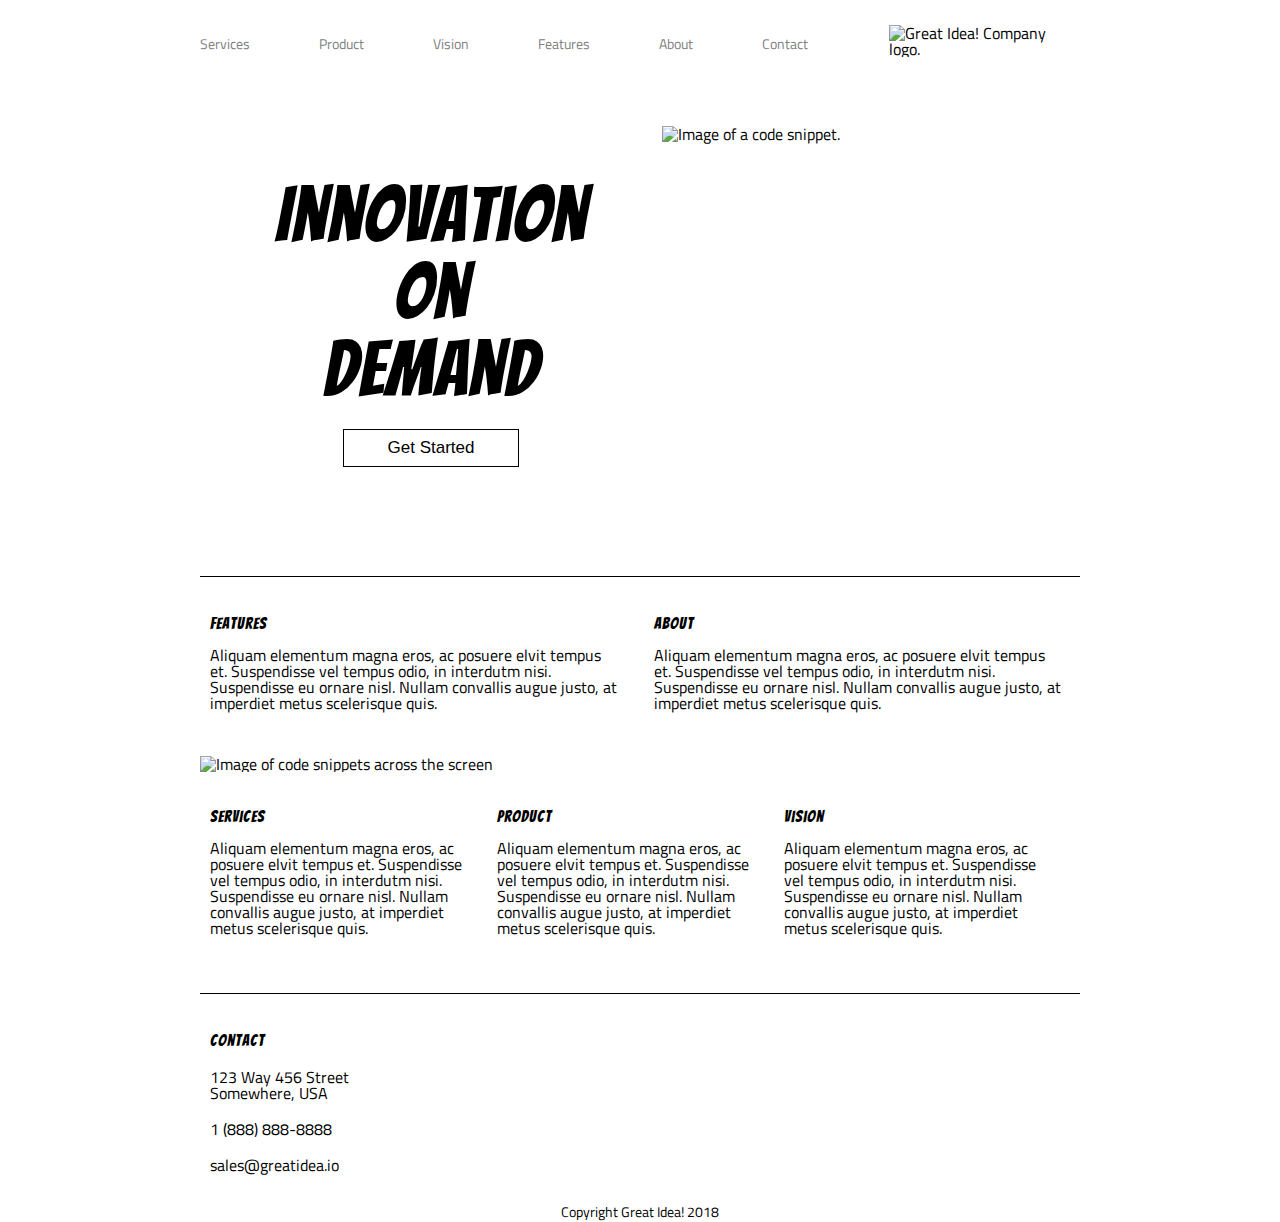
==== great-idea/index.html @ c95c84b1 "1st edit" ====
<!doctype html>

<html lang="en">
<head>
  <meta charset="utf-8">

  <title>Great Idea!</title>

  <link href="https://fonts.googleapis.com/css?family=Bangers|Titillium+Web" rel="stylesheet">
  <link rel="stylesheet" href="css/index.css">

  <!--[if lt IE 9]>
    <script src="https://cdnjs.cloudflare.com/ajax/libs/html5shiv/3.7.3/html5shiv.js"></script>
  <![endif]-->
</head>

  <body>

    <div class="container">

      <header>
        <nav>
          <a href="services.html">Services</a>
          <a href="#">Product</a>
          <a href="#">Vision</a>
          <a href="#">Features</a>
          <a href="#">About</a>
          <a href="#">Contact</a>
        </nav>
        <img class="logo" src="https://tk-assets.lambdaschool.com/c7e8c14d-d7ad-4d21-9c18-4a68c77e5ad5_logo.png" alt="Great Idea! Company logo.">
      </header>
    
      <section class="cta">
        <div class="cta-text">
          <h1>Innovation<br> On<br> Demand</h1>
          <button>Get Started</button>
        </div>
        <img src="img/header-img.png" alt="Image of a code snippet.">
      </section>
    
      <section class="main-content">
    
        <div class="top-content">
          <div class="text-content">
            <h4>Features</h4>
            <p>Aliquam elementum magna eros, ac posuere elvit tempus et. Suspendisse vel tempus odio, in interdutm nisi. Suspendisse eu ornare nisl. Nullam convallis augue justo, at imperdiet metus scelerisque quis.</p>
          </div>
          <div class="text-content">
            <h4>About</h4>
            <p>Aliquam elementum magna eros, ac posuere elvit tempus et. Suspendisse vel tempus odio, in interdutm nisi. Suspendisse eu ornare nisl. Nullam convallis augue justo, at imperdiet metus scelerisque quis.</p>
          </div>
        </div>
    
        <img class="middle-img" src="img/mid-page-accent.jpg" alt="Image of code snippets across the screen">
    
        <div class="bottom-content">
          <div class="text-content">
            <h4>Services</h4>
            <p>Aliquam elementum magna eros, ac posuere elvit tempus et. Suspendisse vel tempus odio, in interdutm nisi. Suspendisse eu ornare nisl. Nullam convallis augue justo, at imperdiet metus scelerisque quis.</p>
          </div>
          <div class="text-content">
            <h4>Product</h4>
            <p>Aliquam elementum magna eros, ac posuere elvit tempus et. Suspendisse vel tempus odio, in interdutm nisi. Suspendisse eu ornare nisl. Nullam convallis augue justo, at imperdiet metus scelerisque quis.</p>
          </div>
          <div class="text-content">
            <h4>Vision</h4>
            <p>Aliquam elementum magna eros, ac posuere elvit tempus et. Suspendisse vel tempus odio, in interdutm nisi. Suspendisse eu ornare nisl. Nullam convallis augue justo, at imperdiet metus scelerisque quis.</p>
          </div>
        </div>
    
      </section>
    
      <section class="contact">
    
        <h4>Contact</h4>
    
        <p>123 Way 456 Street<br> Somewhere, USA</p>
    
        <p>1 (888) 888-8888</p>
    
        <p>sales@greatidea.io</p>
    
      </section>
    
      <footer>
        <p>Copyright Great Idea! 2018</p>
      </footer>
    
    </div>      
    
  </body>
</html>
---- great-idea/css/index.css ----
/* http://meyerweb.com/eric/tools/css/reset/ 
   v2.0 | 20110126
   License: none (public domain)
*/

html, body, div, span, applet, object, iframe,
h1, h2, h3, h4, h5, h6, p, blockquote, pre,
a, abbr, acronym, address, big, cite, code,
del, dfn, em, img, ins, kbd, q, s, samp,
small, strike, strong, sub, sup, tt, var,
b, u, i, center,
dl, dt, dd, ol, ul, li,
fieldset, form, label, legend,
table, caption, tbody, tfoot, thead, tr, th, td,
article, aside, canvas, details, embed, 
figure, figcaption, footer, header, hgroup, 
menu, nav, output, ruby, section, summary,
time, mark, audio, video {
	margin: 0;
	padding: 0;
	border: 0;
	font-size: 100%;
	font: inherit;
	vertical-align: baseline;
}
/* HTML5 display-role reset for older browsers */
article, aside, details, figcaption, figure, 
footer, header, hgroup, menu, nav, section {
	display: block;
}
body {
	line-height: 1;
}
ol, ul {
	list-style: none;
}
blockquote, q {
	quotes: none;
}
blockquote:before, blockquote:after,
q:before, q:after {
	content: '';
	content: none;
}
table {
	border-collapse: collapse;
	border-spacing: 0;
}

/* Set every element's box-sizing to border-box */
* {
    box-sizing: border-box;
}

html, body {
    height: 100%;
    font-family: 'Titillium Web', sans-serif;
}

h1, h2, h3, h4, h5 {
    font-family: 'Bangers', cursive;
    letter-spacing: 1px;
    margin-bottom: 15px;
}

.container {
	width: 880px;
	/* TB LR */
	margin: 0 auto;
  }
  
  header {
	  display: flex;
  }
  
  header nav {
	
	width: 691px;
	vertical-align: top;
	margin-top: 35px;
  }
  
  header nav a {
	margin-right: 65px;
	font-size: 14px;
	color: gray;
	text-decoration: none;
  }
  
  header nav a:hover {
	text-decoration: underline;
  }
  
  header nav a:first-child {
	margin-left: 0;
  }
  
  header nav a:last-child {
	margin-right: 0;
  }
  
  header .logo {
	margin-top: 25px;
  }
  
.cta {
	  display: flex;
  }
  
  .cta .cta-text {
	
	vertical-align: top;
	font-size: 77px;
	margin-top: 120px;
	text-align: center;
	padding: 0px 75px;
  }
  
  .cta .cta-text button {
	background: white;
	vertical-align: top;
	margin-top: 6px;
	padding: 8px 44px;
	font-size: 17px;
	border: 1px solid black;
	cursor: pointer;
  }
  
  .cta .cta-text button:hover {
	background: black;
	color: white;
  }
  
  .cta img {
	
	margin-top: 69px;
  }
  
  .main-content {
	border-top: 1px solid black;
	margin-top: 76px;
	padding-top: 39px;
  }
  
  .main-content .top-content {
	padding: 0 10px;
	display: flex;
  }
  
  .main-content .top-content .text-content {
	width: 410px;
	margin-right: 34px;
  }
  
  .main-content .top-content .text-content:last-child {
	margin-right: 0;
  }
  
  .main-content .middle-img {
	margin-top: 45px;
  }
  
  .main-content .bottom-content {
	margin-top: 37px;
	padding: 0 10px;
	display: flex;
  }
  
  .main-content .bottom-content .text-content {
	width: 275px;
	margin-right: 12px;
  }
  
  .main-content .bottom-content .text-content:last-child {
	margin-right: 0;
  }
  
  .contact {
	margin-top: 57px;
	border-top: 1px solid black;
	padding: 39px 10px 0;
  }
  
  .contact p {
	margin: 20px 0;
  }
  
  footer {
	margin: 32px 0;
	text-align: center;
	font-size: 14px;
	}
	
	article {
		display: flex;
		flex-flow: column wrap;
		border: 2px solid black;
		background-color: lightgray;
		width: 40%;
		margin-bottom: 10px;
		padding:2%;
		
		
	
	}
.learn{
	display:flex;
	flex-wrap: wrap;
	justify-content: space-evenly;
	
}
  button
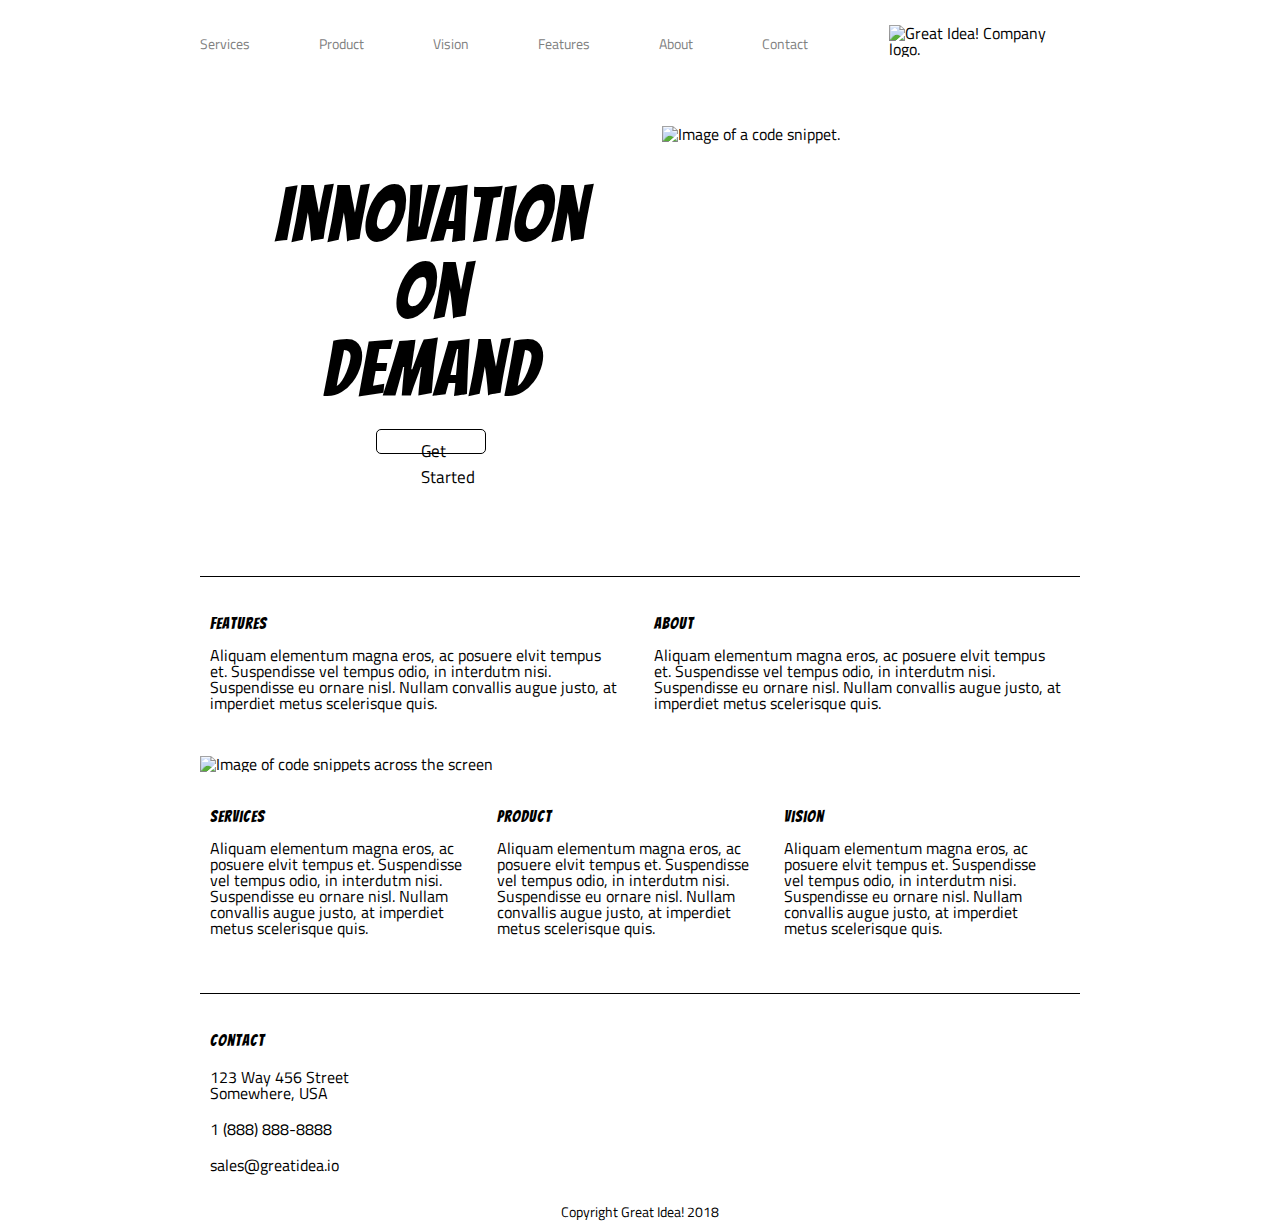
==== commit eb67e855: "button hover and more" ====
--- a/great-idea/index.html
+++ b/great-idea/index.html
@@ -1,23 +1,24 @@
-<!doctype html>
+<!DOCTYPE html>
 
 <html lang="en">
-<head>
-  <meta charset="utf-8">
+  <head>
+    <meta charset="utf-8" />
 
-  <title>Great Idea!</title>
+    <title>Great Idea!</title>
 
-  <link href="https://fonts.googleapis.com/css?family=Bangers|Titillium+Web" rel="stylesheet">
-  <link rel="stylesheet" href="css/index.css">
+    <link
+      href="https://fonts.googleapis.com/css?family=Bangers|Titillium+Web"
+      rel="stylesheet"
+    />
+    <link rel="stylesheet" href="css/index.css" />
 
-  <!--[if lt IE 9]>
-    <script src="https://cdnjs.cloudflare.com/ajax/libs/html5shiv/3.7.3/html5shiv.js"></script>
-  <![endif]-->
-</head>
+    <!--[if lt IE 9]>
+      <script src="https://cdnjs.cloudflare.com/ajax/libs/html5shiv/3.7.3/html5shiv.js"></script>
+    <![endif]-->
+  </head>
 
   <body>
-
     <div class="container">
-
       <header>
         <nav>
           <a href="services.html">Services</a>
@@ -27,66 +28,100 @@
           <a href="#">About</a>
           <a href="#">Contact</a>
         </nav>
-        <img class="logo" src="https://tk-assets.lambdaschool.com/c7e8c14d-d7ad-4d21-9c18-4a68c77e5ad5_logo.png" alt="Great Idea! Company logo.">
+        <img
+          class="logo"
+          src="https://tk-assets.lambdaschool.com/c7e8c14d-d7ad-4d21-9c18-4a68c77e5ad5_logo.png"
+          alt="Great Idea! Company logo."
+        />
       </header>
-    
+
       <section class="cta">
         <div class="cta-text">
-          <h1>Innovation<br> On<br> Demand</h1>
+          <h1>
+            Innovation<br />
+            On<br />
+            Demand
+          </h1>
           <button>Get Started</button>
         </div>
-        <img src="img/header-img.png" alt="Image of a code snippet.">
+        <img src="img/header-img.png" alt="Image of a code snippet." />
       </section>
-    
+
       <section class="main-content">
-    
         <div class="top-content">
           <div class="text-content">
             <h4>Features</h4>
-            <p>Aliquam elementum magna eros, ac posuere elvit tempus et. Suspendisse vel tempus odio, in interdutm nisi. Suspendisse eu ornare nisl. Nullam convallis augue justo, at imperdiet metus scelerisque quis.</p>
+            <p>
+              Aliquam elementum magna eros, ac posuere elvit tempus et.
+              Suspendisse vel tempus odio, in interdutm nisi. Suspendisse eu
+              ornare nisl. Nullam convallis augue justo, at imperdiet metus
+              scelerisque quis.
+            </p>
           </div>
           <div class="text-content">
             <h4>About</h4>
-            <p>Aliquam elementum magna eros, ac posuere elvit tempus et. Suspendisse vel tempus odio, in interdutm nisi. Suspendisse eu ornare nisl. Nullam convallis augue justo, at imperdiet metus scelerisque quis.</p>
+            <p>
+              Aliquam elementum magna eros, ac posuere elvit tempus et.
+              Suspendisse vel tempus odio, in interdutm nisi. Suspendisse eu
+              ornare nisl. Nullam convallis augue justo, at imperdiet metus
+              scelerisque quis.
+            </p>
           </div>
         </div>
-    
-        <img class="middle-img" src="img/mid-page-accent.jpg" alt="Image of code snippets across the screen">
-    
+
+        <img
+          class="middle-img"
+          src="img/mid-page-accent.jpg"
+          alt="Image of code snippets across the screen"
+        />
+
         <div class="bottom-content">
           <div class="text-content">
             <h4>Services</h4>
-            <p>Aliquam elementum magna eros, ac posuere elvit tempus et. Suspendisse vel tempus odio, in interdutm nisi. Suspendisse eu ornare nisl. Nullam convallis augue justo, at imperdiet metus scelerisque quis.</p>
+            <p>
+              Aliquam elementum magna eros, ac posuere elvit tempus et.
+              Suspendisse vel tempus odio, in interdutm nisi. Suspendisse eu
+              ornare nisl. Nullam convallis augue justo, at imperdiet metus
+              scelerisque quis.
+            </p>
           </div>
           <div class="text-content">
             <h4>Product</h4>
-            <p>Aliquam elementum magna eros, ac posuere elvit tempus et. Suspendisse vel tempus odio, in interdutm nisi. Suspendisse eu ornare nisl. Nullam convallis augue justo, at imperdiet metus scelerisque quis.</p>
+            <p>
+              Aliquam elementum magna eros, ac posuere elvit tempus et.
+              Suspendisse vel tempus odio, in interdutm nisi. Suspendisse eu
+              ornare nisl. Nullam convallis augue justo, at imperdiet metus
+              scelerisque quis.
+            </p>
           </div>
           <div class="text-content">
             <h4>Vision</h4>
-            <p>Aliquam elementum magna eros, ac posuere elvit tempus et. Suspendisse vel tempus odio, in interdutm nisi. Suspendisse eu ornare nisl. Nullam convallis augue justo, at imperdiet metus scelerisque quis.</p>
+            <p>
+              Aliquam elementum magna eros, ac posuere elvit tempus et.
+              Suspendisse vel tempus odio, in interdutm nisi. Suspendisse eu
+              ornare nisl. Nullam convallis augue justo, at imperdiet metus
+              scelerisque quis.
+            </p>
           </div>
         </div>
-    
       </section>
-    
+
       <section class="contact">
-    
         <h4>Contact</h4>
-    
-        <p>123 Way 456 Street<br> Somewhere, USA</p>
-    
+
+        <p>
+          123 Way 456 Street<br />
+          Somewhere, USA
+        </p>
+
         <p>1 (888) 888-8888</p>
-    
+
         <p>sales@greatidea.io</p>
-    
       </section>
-    
+
       <footer>
         <p>Copyright Great Idea! 2018</p>
       </footer>
-    
-    </div>      
-    
+    </div>
   </body>
-</html>+</html>
--- a/great-idea/css/index.css
+++ b/great-idea/css/index.css
@@ -3,210 +3,321 @@
    License: none (public domain)
 */
 
-html, body, div, span, applet, object, iframe,
-h1, h2, h3, h4, h5, h6, p, blockquote, pre,
-a, abbr, acronym, address, big, cite, code,
-del, dfn, em, img, ins, kbd, q, s, samp,
-small, strike, strong, sub, sup, tt, var,
-b, u, i, center,
-dl, dt, dd, ol, ul, li,
-fieldset, form, label, legend,
-table, caption, tbody, tfoot, thead, tr, th, td,
-article, aside, canvas, details, embed, 
-figure, figcaption, footer, header, hgroup, 
-menu, nav, output, ruby, section, summary,
-time, mark, audio, video {
-	margin: 0;
-	padding: 0;
-	border: 0;
-	font-size: 100%;
-	font: inherit;
-	vertical-align: baseline;
+html,
+body,
+div,
+span,
+applet,
+object,
+iframe,
+h1,
+h2,
+h3,
+h4,
+h5,
+h6,
+p,
+blockquote,
+pre,
+a,
+abbr,
+acronym,
+address,
+big,
+cite,
+code,
+del,
+dfn,
+em,
+img,
+ins,
+kbd,
+q,
+s,
+samp,
+small,
+strike,
+strong,
+sub,
+sup,
+tt,
+var,
+b,
+u,
+i,
+center,
+dl,
+dt,
+dd,
+ol,
+ul,
+li,
+fieldset,
+form,
+label,
+legend,
+table,
+caption,
+tbody,
+tfoot,
+thead,
+tr,
+th,
+td,
+article,
+aside,
+canvas,
+details,
+embed,
+figure,
+figcaption,
+footer,
+header,
+hgroup,
+menu,
+nav,
+output,
+ruby,
+section,
+summary,
+time,
+mark,
+audio,
+video {
+  margin: 0;
+  padding: 0;
+  border: 0;
+  font-size: 100%;
+  font: inherit;
+  vertical-align: baseline;
 }
 /* HTML5 display-role reset for older browsers */
-article, aside, details, figcaption, figure, 
-footer, header, hgroup, menu, nav, section {
-	display: block;
+article,
+aside,
+details,
+figcaption,
+figure,
+footer,
+header,
+hgroup,
+menu,
+nav,
+section {
+  display: block;
 }
 body {
-	line-height: 1;
-}
-ol, ul {
-	list-style: none;
-}
-blockquote, q {
-	quotes: none;
-}
-blockquote:before, blockquote:after,
-q:before, q:after {
-	content: '';
-	content: none;
+  line-height: 1;
+}
+ol,
+ul {
+  list-style: none;
+}
+blockquote,
+q {
+  quotes: none;
+}
+blockquote:before,
+blockquote:after,
+q:before,
+q:after {
+  content: "";
+  content: none;
 }
 table {
-	border-collapse: collapse;
-	border-spacing: 0;
+  border-collapse: collapse;
+  border-spacing: 0;
 }
 
 /* Set every element's box-sizing to border-box */
 * {
-    box-sizing: border-box;
-}
-
-html, body {
-    height: 100%;
-    font-family: 'Titillium Web', sans-serif;
-}
-
-h1, h2, h3, h4, h5 {
-    font-family: 'Bangers', cursive;
-    letter-spacing: 1px;
-    margin-bottom: 15px;
+  box-sizing: border-box;
+}
+
+html,
+body {
+  height: 100%;
+  font-family: "Titillium Web", sans-serif;
+}
+
+h1,
+h2,
+h3,
+h4,
+h5 {
+  font-family: "Bangers", cursive;
+  letter-spacing: 1px;
+  margin-bottom: 15px;
 }
 
 .container {
-	width: 880px;
-	/* TB LR */
-	margin: 0 auto;
-  }
-  
-  header {
-	  display: flex;
-  }
-  
-  header nav {
-	
-	width: 691px;
-	vertical-align: top;
-	margin-top: 35px;
-  }
-  
-  header nav a {
-	margin-right: 65px;
-	font-size: 14px;
-	color: gray;
-	text-decoration: none;
-  }
-  
-  header nav a:hover {
-	text-decoration: underline;
-  }
-  
-  header nav a:first-child {
-	margin-left: 0;
-  }
-  
-  header nav a:last-child {
-	margin-right: 0;
-  }
-  
-  header .logo {
-	margin-top: 25px;
-  }
-  
+  width: 880px;
+  /* TB LR */
+  margin: 0 auto;
+}
+
+header {
+  display: flex;
+}
+
+header nav {
+  width: 691px;
+  vertical-align: top;
+  margin-top: 35px;
+}
+
+header nav a {
+  margin-right: 65px;
+  font-size: 14px;
+  color: gray;
+  text-decoration: none;
+}
+
+header nav a:hover {
+  text-decoration: underline;
+}
+
+header nav a:first-child {
+  margin-left: 0;
+}
+
+header nav a:last-child {
+  margin-right: 0;
+}
+
+header .logo {
+  margin-top: 25px;
+}
+
 .cta {
-	  display: flex;
-  }
-  
-  .cta .cta-text {
-	
-	vertical-align: top;
-	font-size: 77px;
-	margin-top: 120px;
-	text-align: center;
-	padding: 0px 75px;
-  }
-  
-  .cta .cta-text button {
-	background: white;
-	vertical-align: top;
-	margin-top: 6px;
-	padding: 8px 44px;
-	font-size: 17px;
-	border: 1px solid black;
-	cursor: pointer;
-  }
-  
-  .cta .cta-text button:hover {
-	background: black;
-	color: white;
-  }
-  
-  .cta img {
-	
-	margin-top: 69px;
-  }
-  
-  .main-content {
-	border-top: 1px solid black;
-	margin-top: 76px;
-	padding-top: 39px;
-  }
-  
-  .main-content .top-content {
-	padding: 0 10px;
-	display: flex;
-  }
-  
-  .main-content .top-content .text-content {
-	width: 410px;
-	margin-right: 34px;
-  }
-  
-  .main-content .top-content .text-content:last-child {
-	margin-right: 0;
-  }
-  
-  .main-content .middle-img {
-	margin-top: 45px;
-  }
-  
-  .main-content .bottom-content {
-	margin-top: 37px;
-	padding: 0 10px;
-	display: flex;
-  }
-  
-  .main-content .bottom-content .text-content {
-	width: 275px;
-	margin-right: 12px;
-  }
-  
-  .main-content .bottom-content .text-content:last-child {
-	margin-right: 0;
-  }
-  
-  .contact {
-	margin-top: 57px;
-	border-top: 1px solid black;
-	padding: 39px 10px 0;
-  }
-  
-  .contact p {
-	margin: 20px 0;
-  }
-  
-  footer {
-	margin: 32px 0;
-	text-align: center;
-	font-size: 14px;
-	}
-	
-	article {
-		display: flex;
-		flex-flow: column wrap;
-		border: 2px solid black;
-		background-color: lightgray;
-		width: 40%;
-		margin-bottom: 10px;
-		padding:2%;
-		
-		
-	
-	}
-.learn{
-	display:flex;
-	flex-wrap: wrap;
-	justify-content: space-evenly;
-	
-}
-  button+  display: flex;
+}
+
+.cta .cta-text {
+  vertical-align: top;
+  font-size: 77px;
+  margin-top: 120px;
+  text-align: center;
+  padding: 0px 75px;
+}
+
+.cta .cta-text button {
+  background: white;
+  vertical-align: top;
+  margin-top: 6px;
+  padding: 8px 44px;
+  font-size: 17px;
+  border: 1px solid black;
+  cursor: pointer;
+}
+
+.cta .cta-text button:hover {
+  background: black;
+  color: white;
+}
+
+.cta img {
+  margin-top: 69px;
+}
+
+.main-content {
+  border-top: 1px solid black;
+  margin-top: 76px;
+  padding-top: 39px;
+}
+
+.main-content .top-content {
+  padding: 0 10px;
+  display: flex;
+}
+
+.main-content .top-content .text-content {
+  width: 410px;
+  margin-right: 34px;
+}
+
+.main-content .top-content .text-content:last-child {
+  margin-right: 0;
+}
+
+.main-content .middle-img {
+  margin-top: 45px;
+}
+
+.main-content .bottom-content {
+  margin-top: 37px;
+  padding: 0 10px;
+  display: flex;
+}
+
+.main-content .bottom-content .text-content {
+  width: 275px;
+  margin-right: 12px;
+}
+
+.main-content .bottom-content .text-content:last-child {
+  margin-right: 0;
+}
+
+.contact {
+  margin-top: 57px;
+  border-top: 1px solid black;
+  padding: 39px 10px 0;
+}
+
+.contact p {
+  margin: 20px 0;
+}
+
+footer {
+  margin: 32px 0;
+  text-align: center;
+  font-size: 14px;
+}
+.hService {
+  font-size: 30px;
+  padding-top: 20px;
+}
+article {
+  display: flex;
+  flex-flow: column wrap;
+  border: 2px solid black;
+  background-color: lightgray;
+  width: 40%;
+  margin-bottom: 10px;
+  padding: 2%;
+}
+.learn {
+  display: flex;
+  flex-wrap: wrap;
+  justify-content: space-evenly;
+}
+.learnText {
+  padding-bottom: 10px;
+}
+
+button {
+  height: 25px;
+  width: 35%;
+  font-family: "Titillium Web", sans-serif;
+  border-radius: 5px;
+  border: 1px solid black;
+}
+button:hover {
+  box-shadow: 0 12px 16px 0 rgba(0, 0, 0, 0.24),
+    0 17px 50px 0 rgba(0, 0, 0, 0.19);
+}
+
+.someFactsList {
+  display: flex;
+  flex-direction: column;
+}
+ul {
+  list-style-type: disc;
+  display: flex;
+  flex-direction: column;
+}
+.servicesEnd {
+  display: flex;
+  flex-flow: row nowrap;
+  justify-content: space-between;
+}
